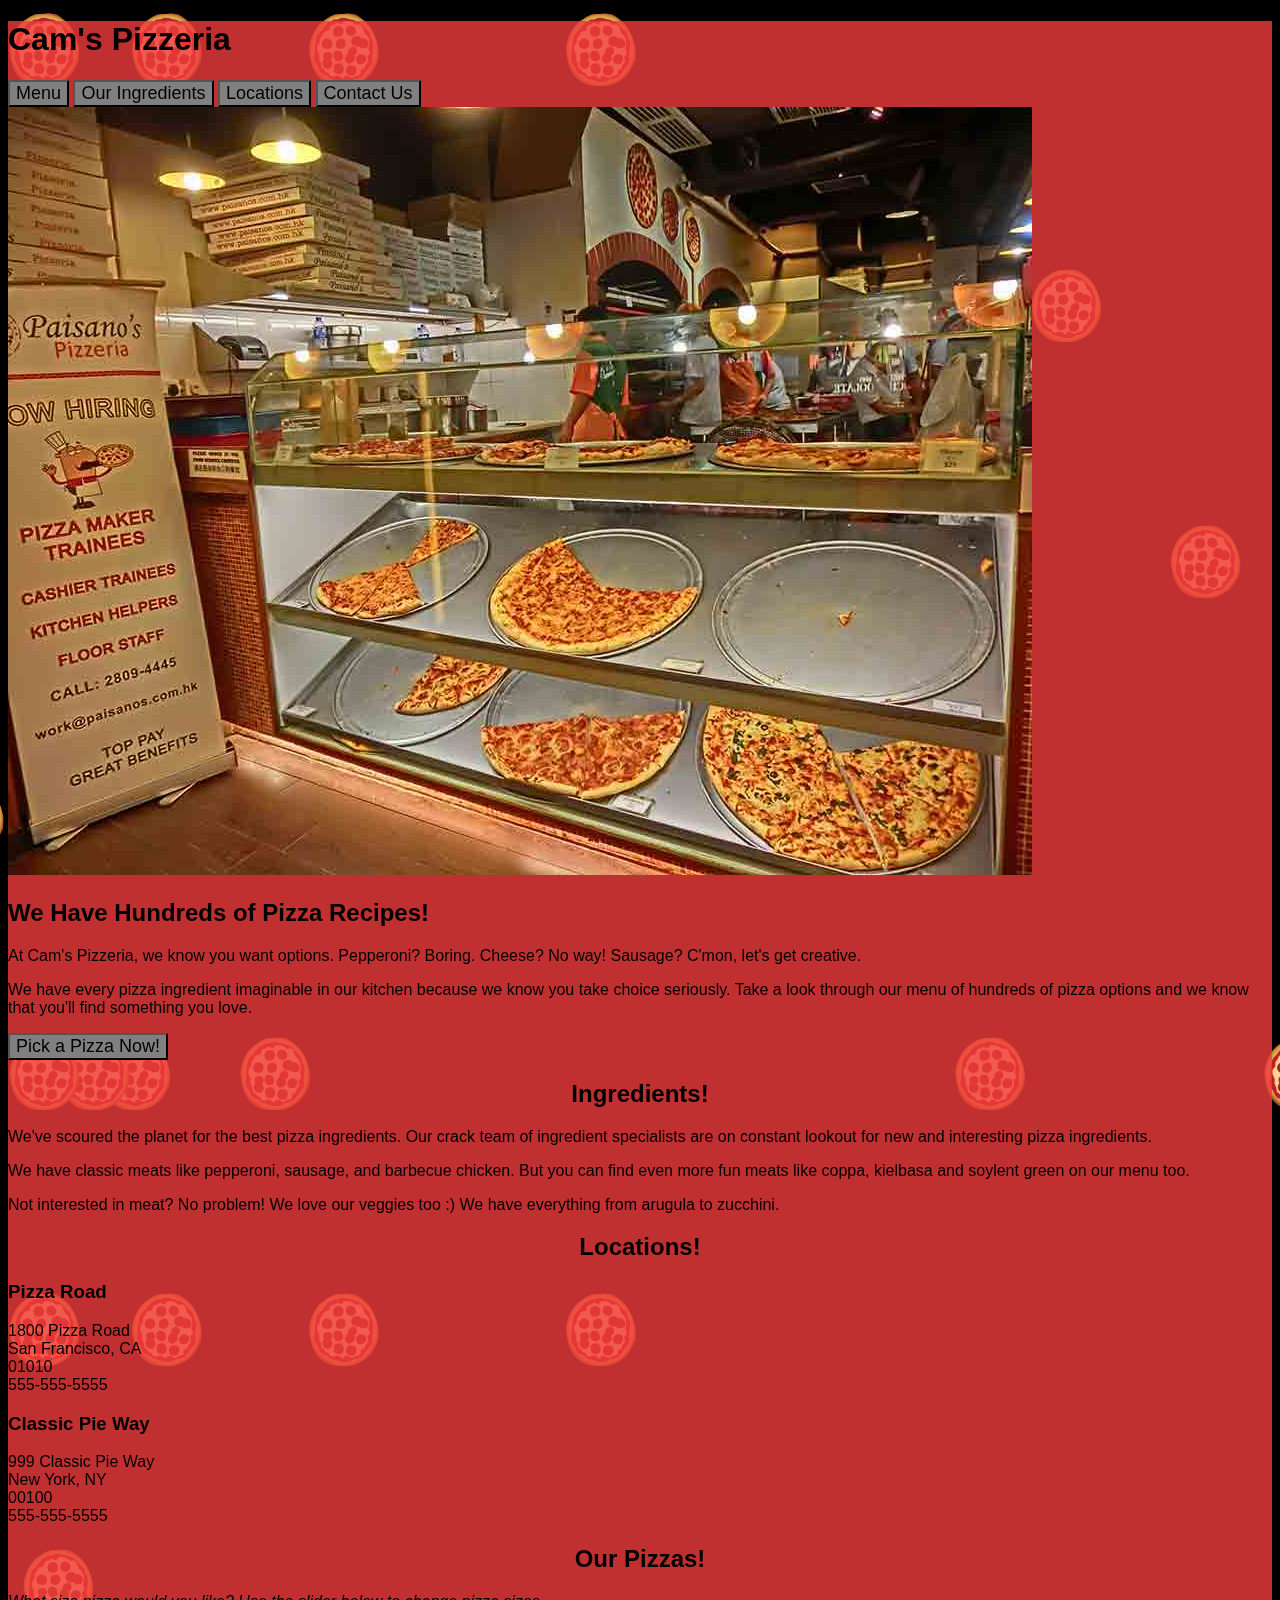
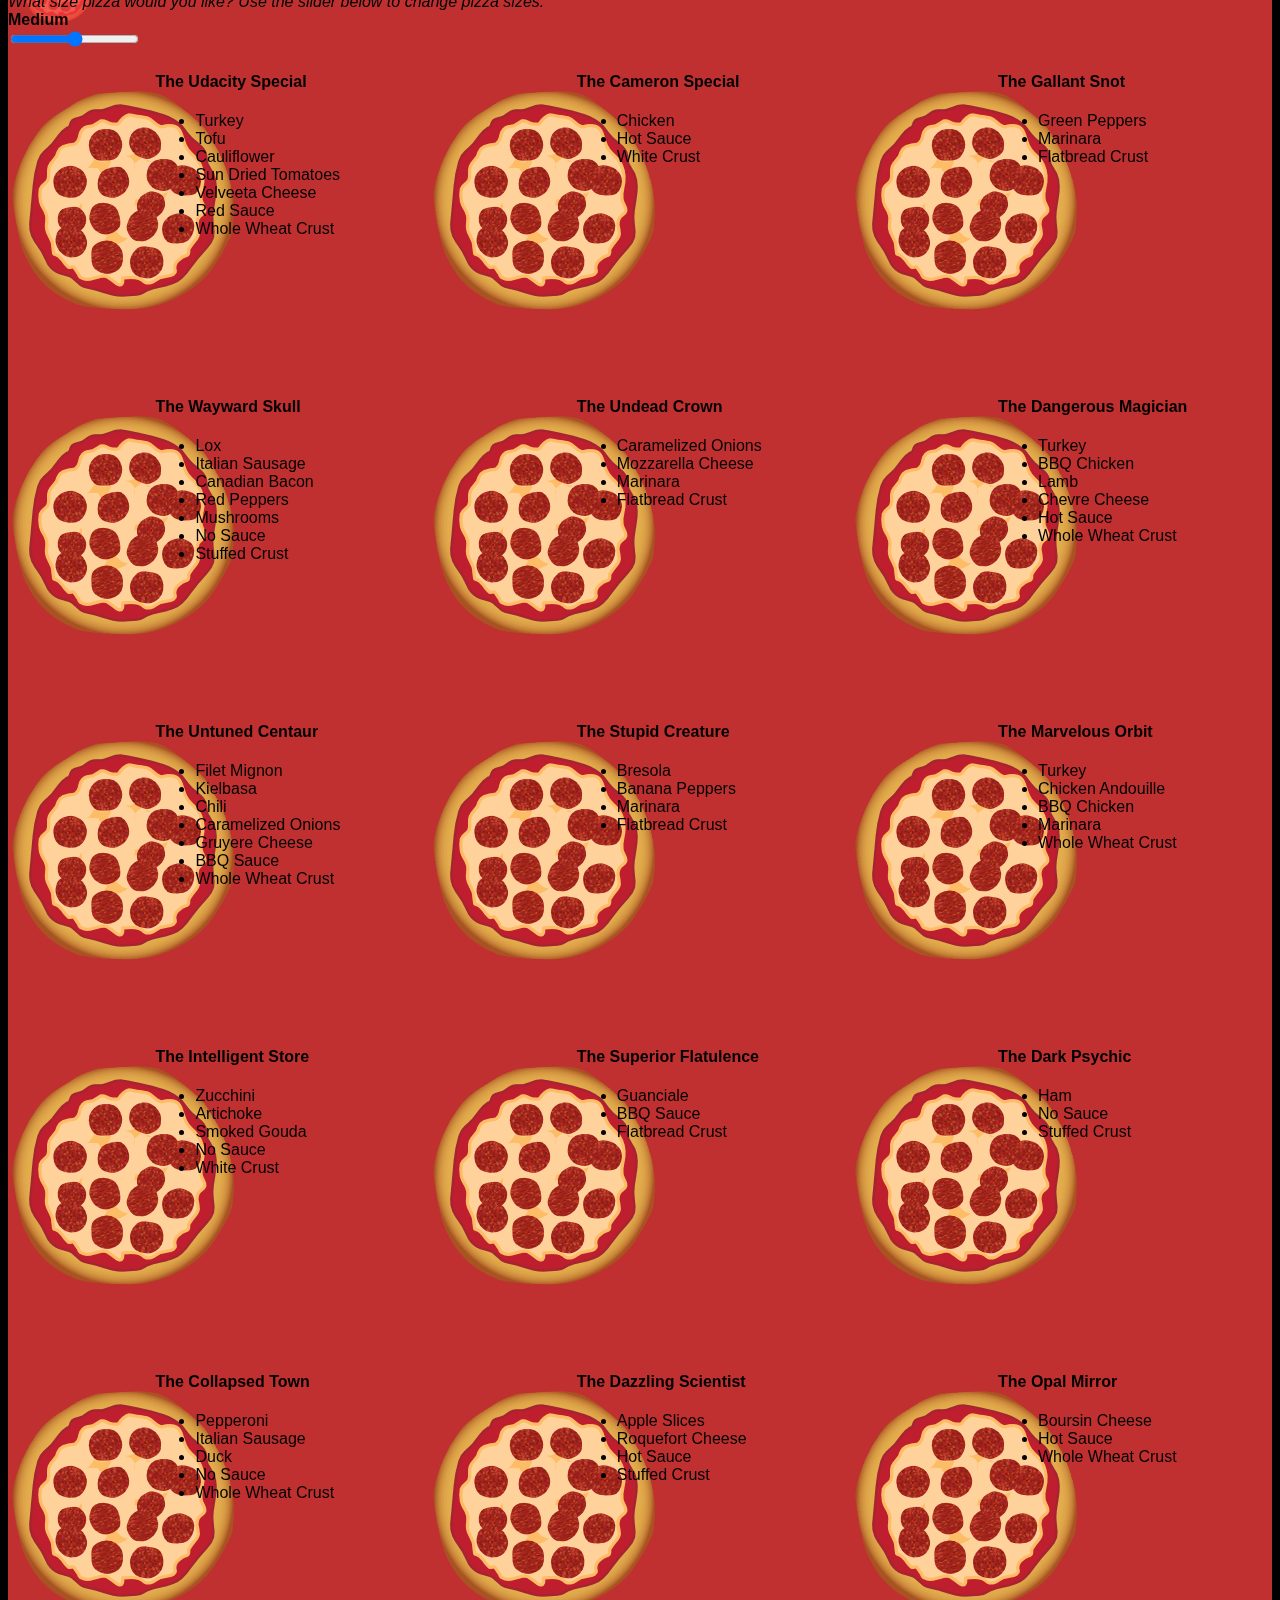
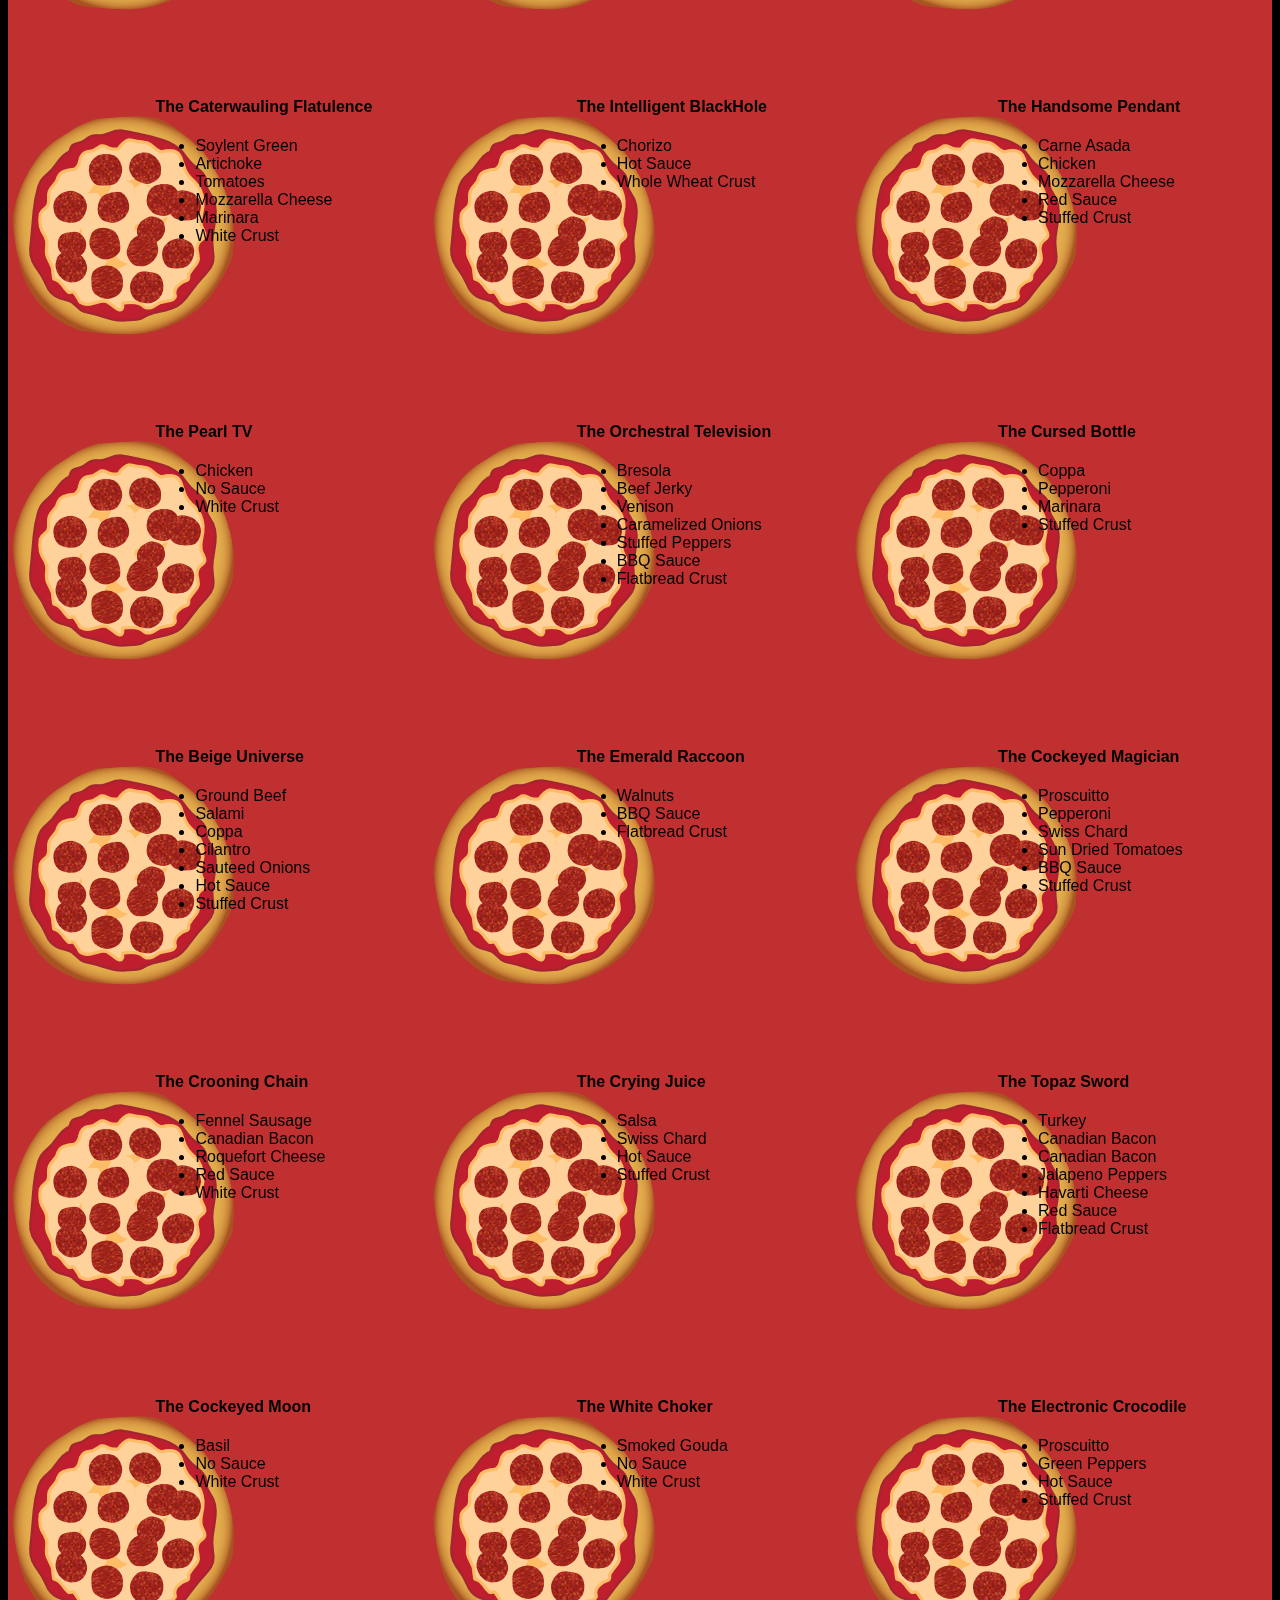
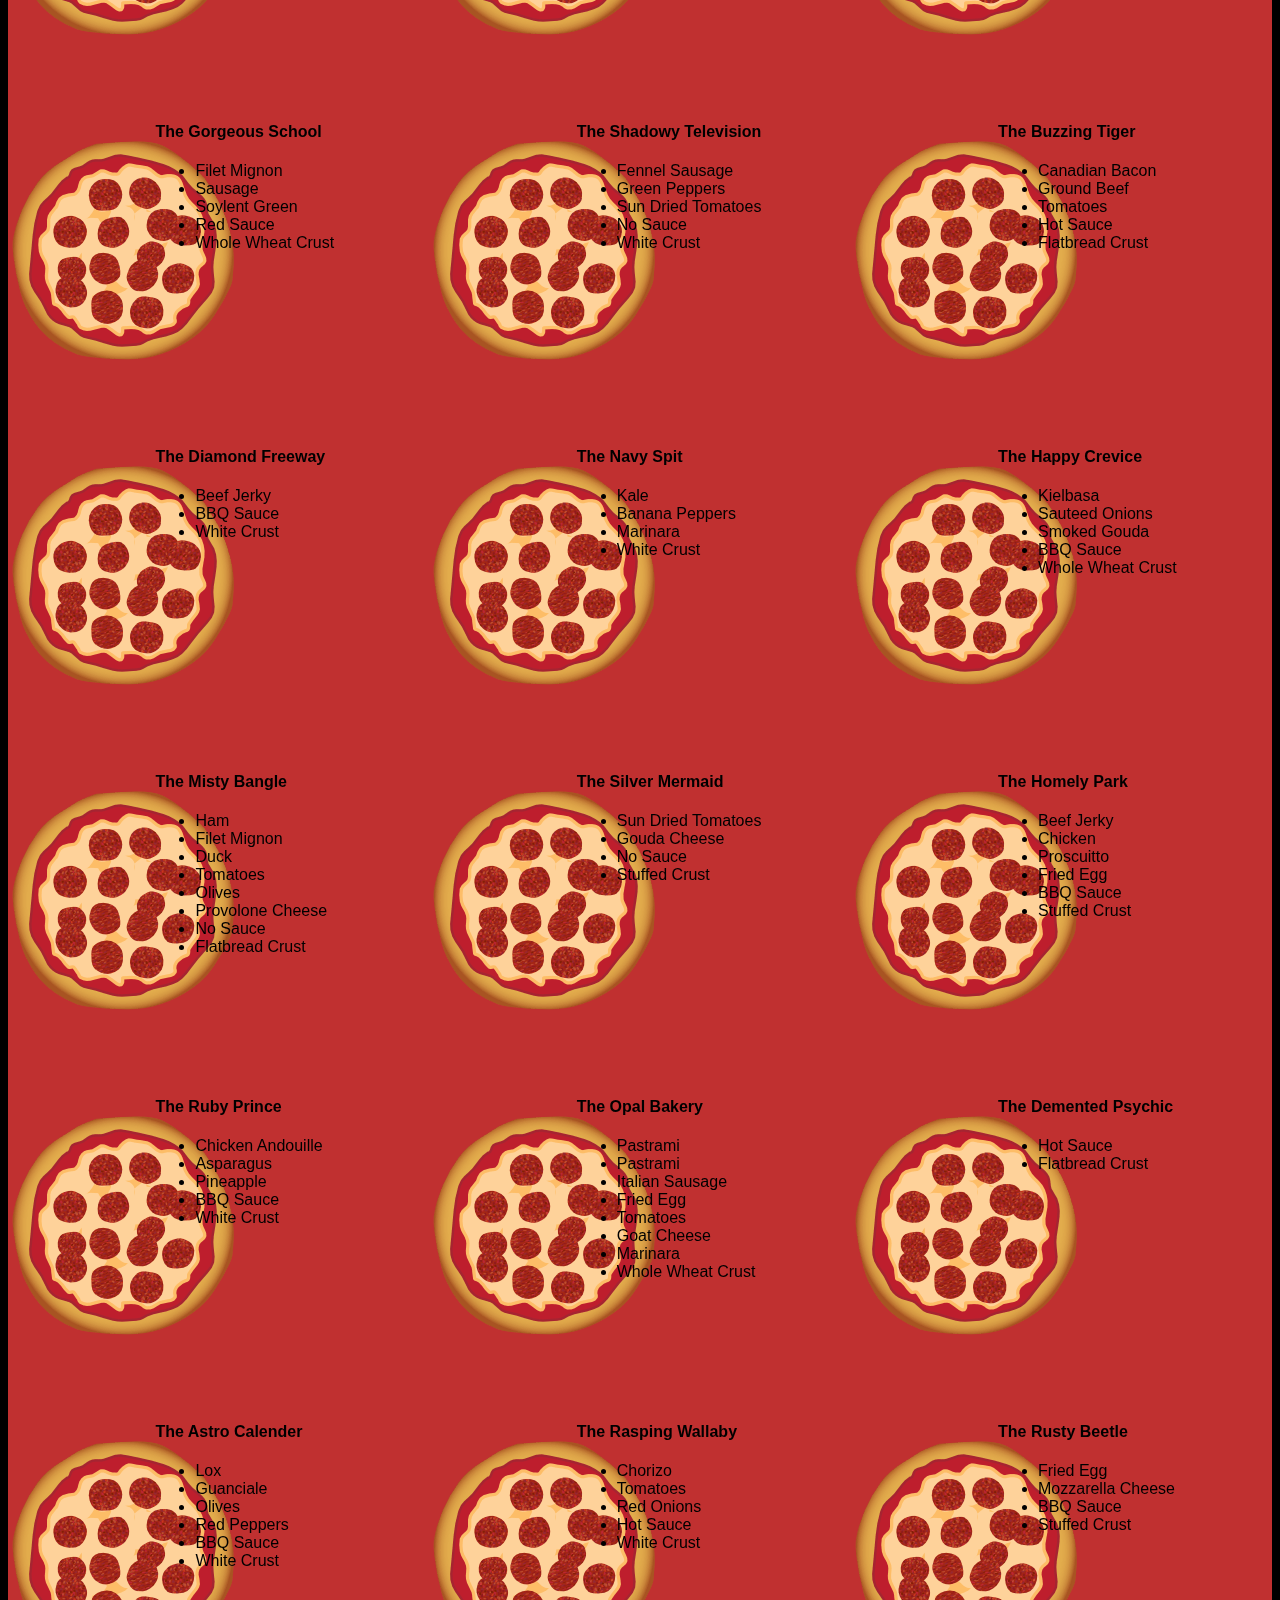
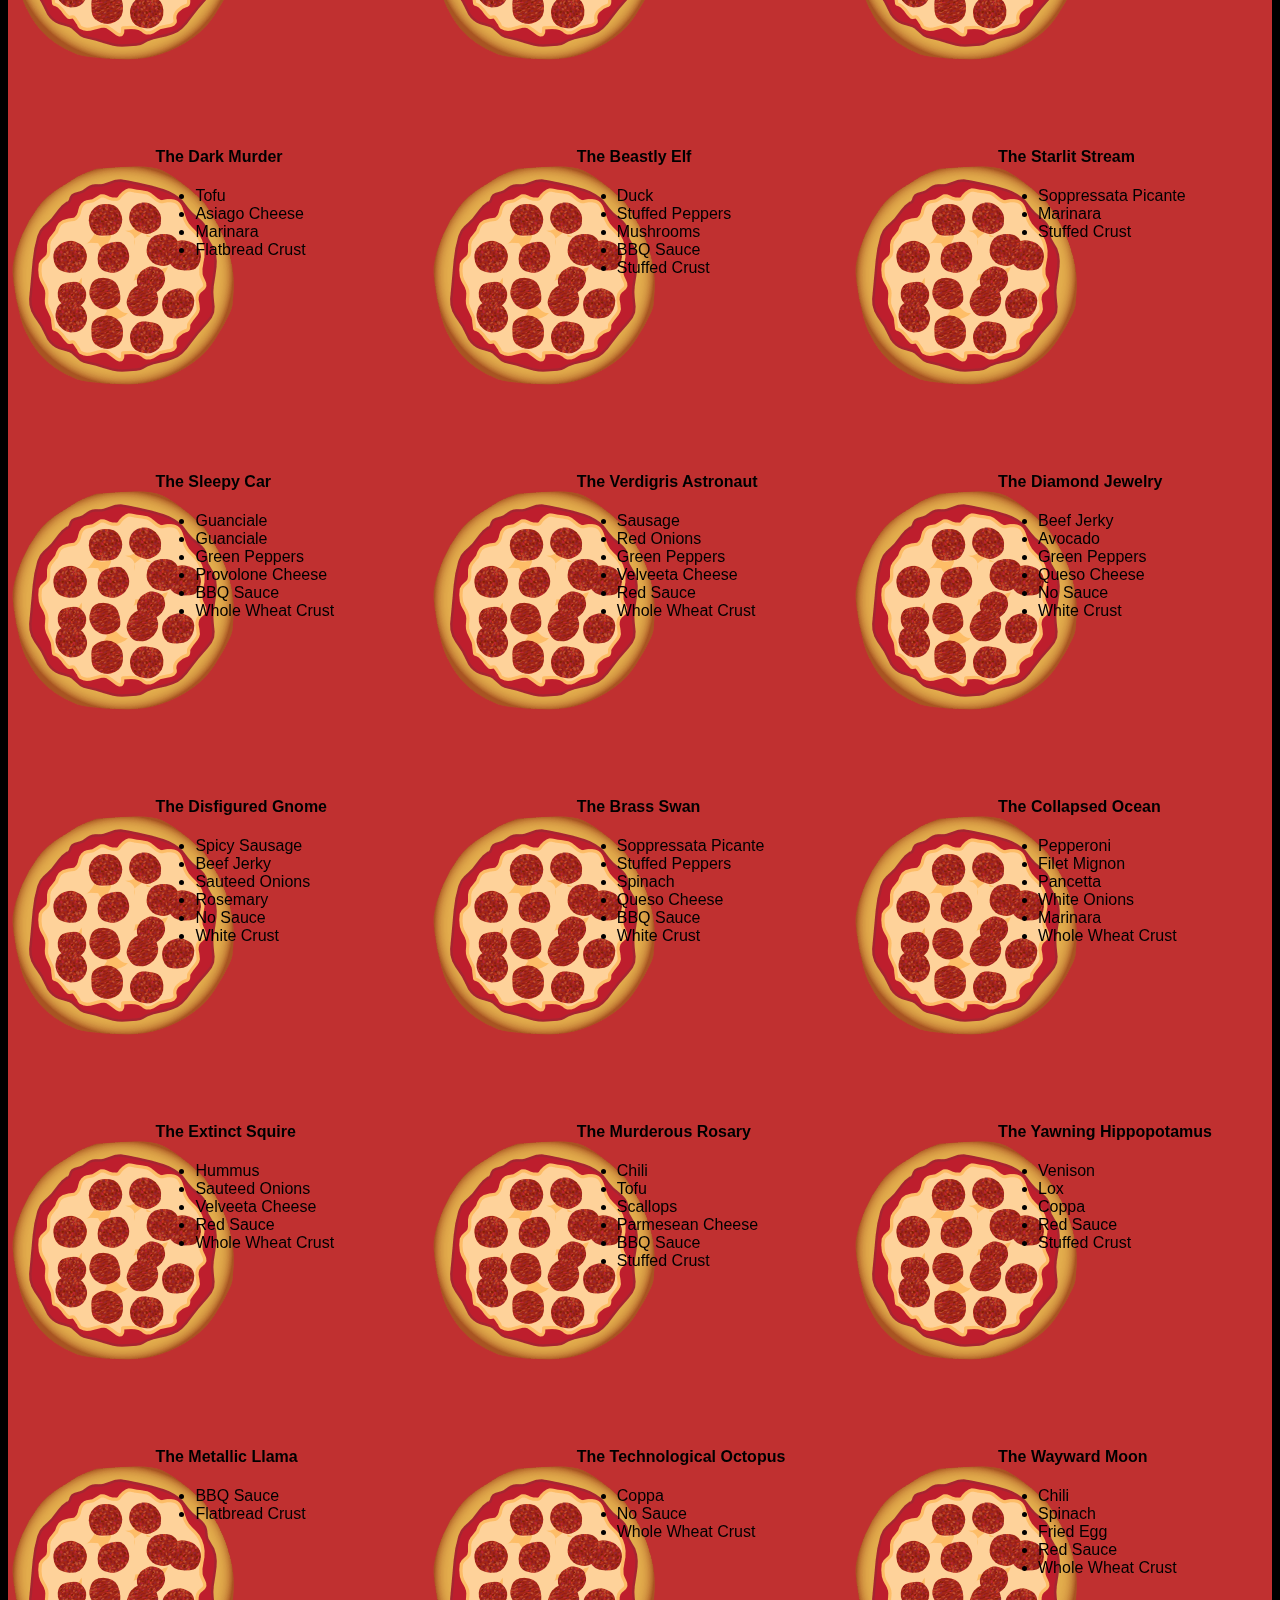
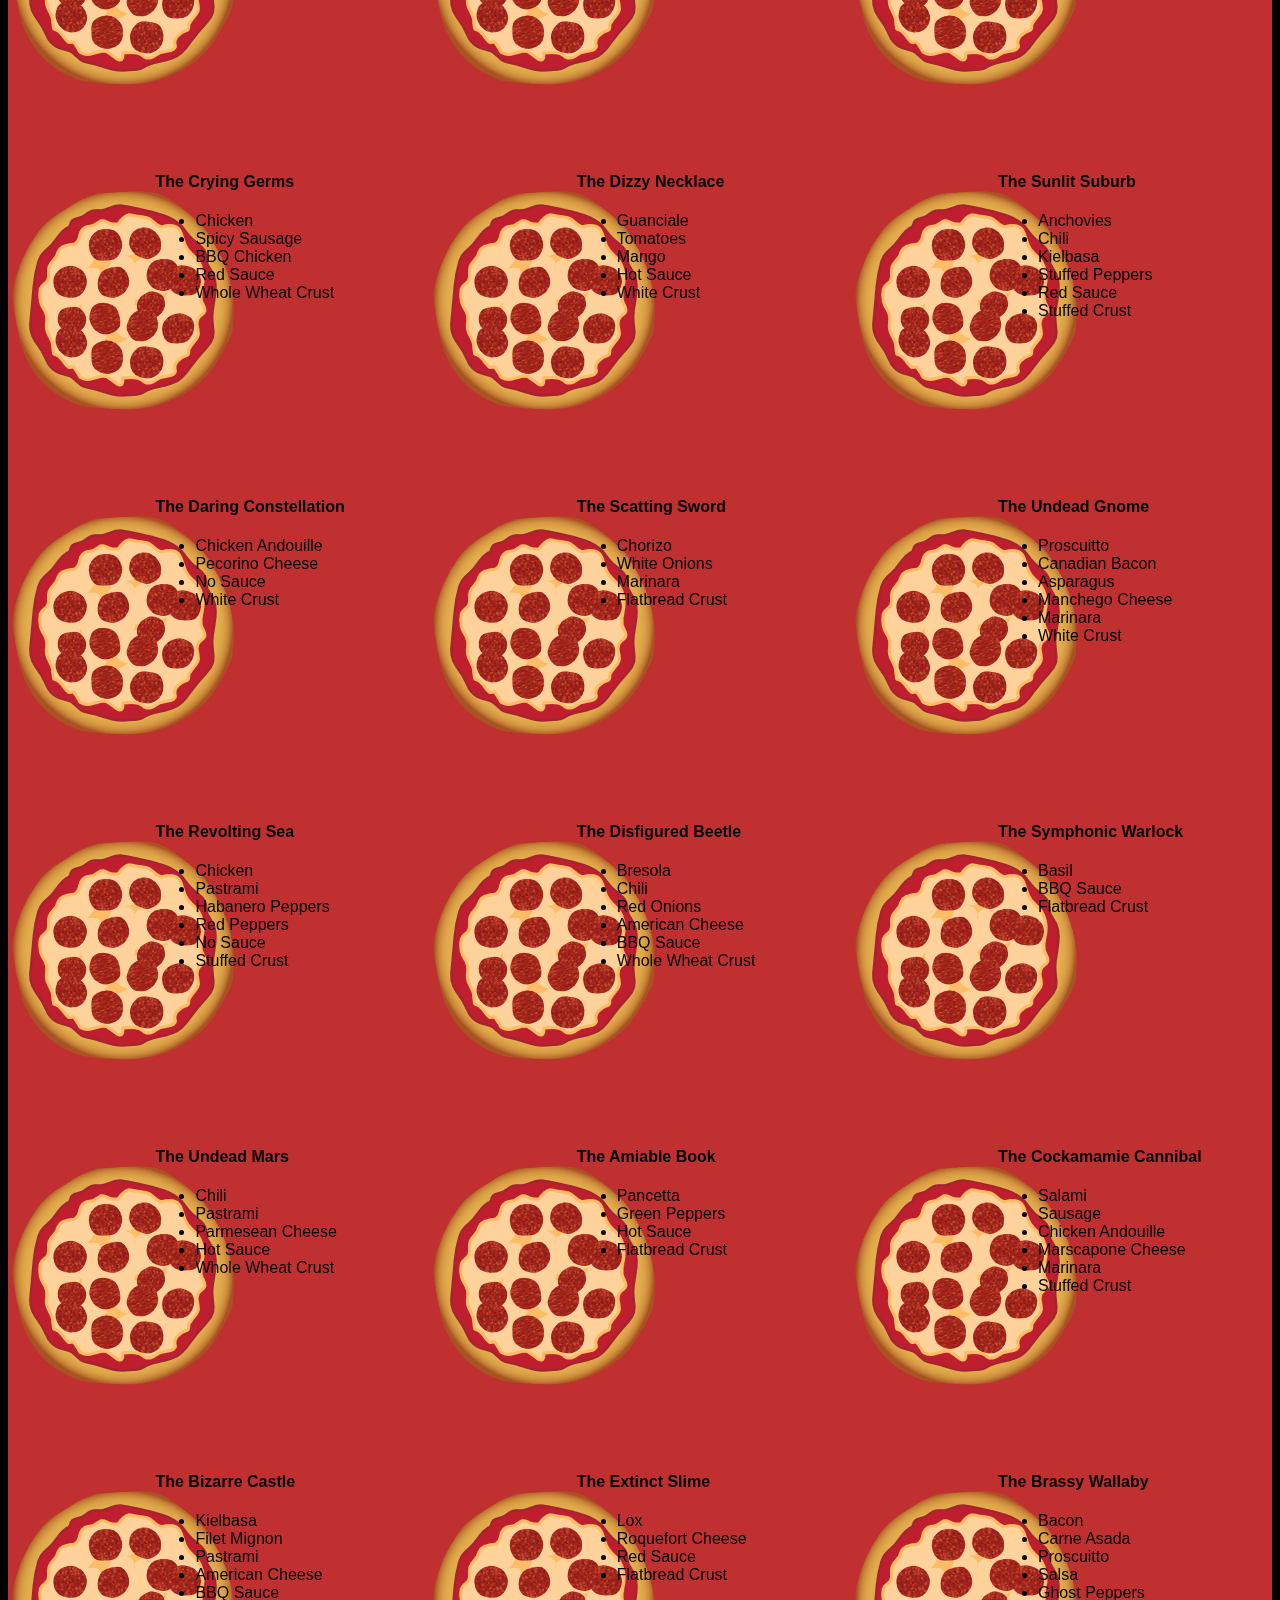
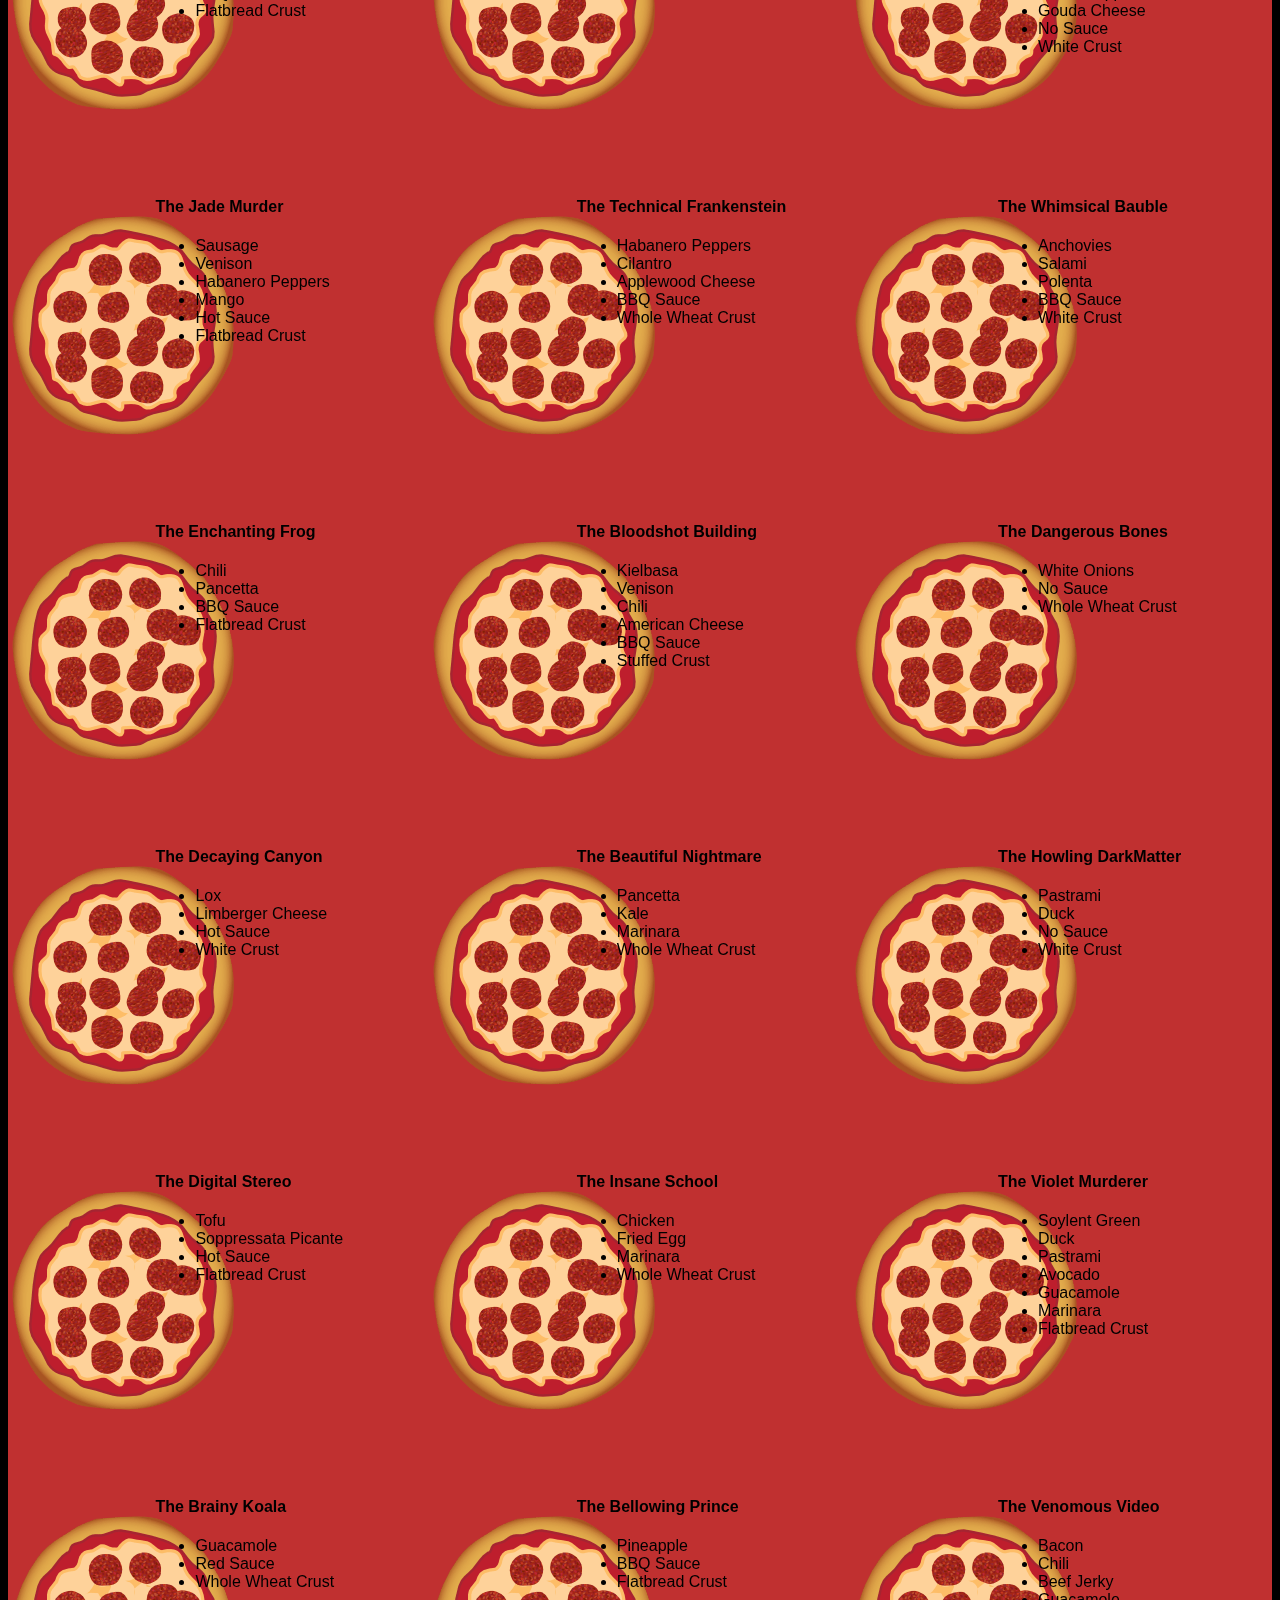
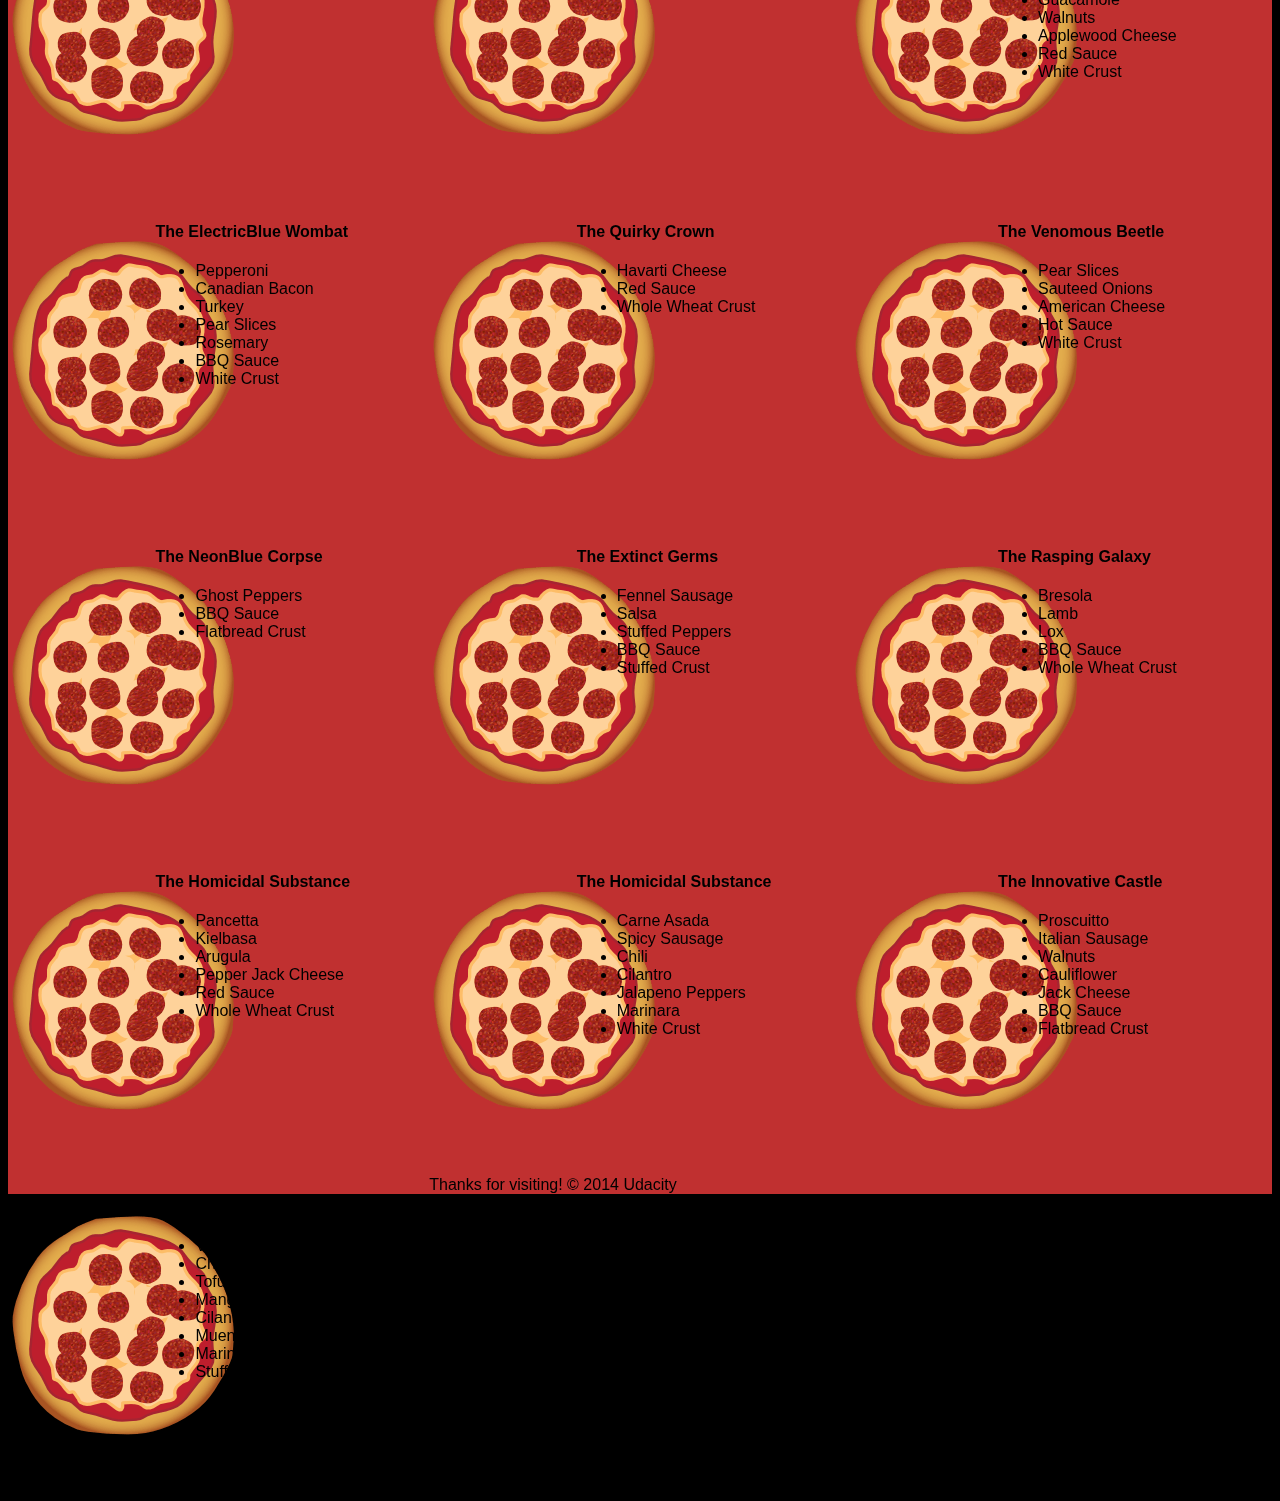
==== views/pizza.html @ 8baa676e "Add requestAnimationFrame and will-change to js and css to optimize site. Now running at 60fps but b" ====
<!DOCTYPE HTML>
<html>
<head>
  <link rel="stylesheet" href="css/style.css">
  <link rel="stylesheet" href="css/bootstrap-grid.css">
</head>

<body>
  <div class="container">
    <div id="header" class="row">
      <div class="col-md-6">
        <div class="row">
          <div class="col-md-12">
            <h1>Cam's Pizzeria</h1>
            <div class="row">
              <div id="menu" class="col-md-12">
                <form action="#randomPizzas">
                  <input type="submit" value="Menu">
                </form>
                <form action="#ingredients">
                  <input type="submit" value="Our Ingredients">
                </form>
                <form action="#locations">
                  <input type="submit" value="Locations">
                </form>
                <form action="#" onsubmit="alert('Thanks for clicking! This button doesn\'t do anything because this is a fake pizzeria :\)')">
                  <input type="submit" value="Contact Us">
                </form>
              </div>
            </div>
          </div>
        </div>
      </div>
      <div class=row>
        <div id="movingPizzas1" class="col-md-12">
        </div>
      </div>
    </div>
    <div id="callToAction" class="row">
      <div class="col-md-4">
        <img src="images/pizzeria.jpg" class="img-responsive"> <!-- Image credit to: http://commons.wikimedia.org/wiki/File:HK_TST_night_%E5%98%89%E8%98%AD%E9%81%93_Granville_Road_restaurant_Paisano's_Pizzeria_pizza_Dec-2013.JPG -->
      </div>
      <div class="col-md-8">
        <div class="row">
          <div class="col-md-12">
            <h2>We Have Hundreds of Pizza Recipes!</h2>
            <p>At Cam's Pizzeria, we know you want options. Pepperoni? Boring. Cheese? No way! Sausage? C'mon, let's get creative.</p>

            <p>We have every pizza ingredient imaginable in our kitchen because we know you take choice seriously. Take a look through our menu of hundreds of pizza options and we know that you'll find something you love.</p>
          </div>
        </div>
        <div class="row">
          <div class="col-md-6 col-md-push-3">
            <form action="#randomPizzas">
              <input type="submit" value="Pick a Pizza Now!">
            </form>
          </div>
        </div>
      </div>
    </div>
    <div id="ingredients" class="row">
      <div class="col-md-8 col-md-push-2">
        <div class="row">
          <div class="col-md-12 centered">
            <h2>Ingredients!</h2>
          </div>
        </div>
        <div class="row">
          <div class="col-md-12">
            <p>We've scoured the planet for the best pizza ingredients. Our crack team of ingredient specialists are on constant lookout for new and interesting pizza ingredients.</p>

            <p>We have classic meats like pepperoni, sausage, and barbecue chicken. But you can find even more fun meats like coppa, kielbasa and soylent green on our menu too.</p>

            <p>Not interested in meat? No problem! We love our veggies too :) We have everything from arugula to zucchini.</p>
          </div>
        </div>
      </div>
    </div>
    <div id="locations" class="row">
      <div class="col-md-12">
        <h2 style="text-align: center">Locations!</h2>
        <div class="row">
          <div class="col-md-6">
            <h3>Pizza Road</h3>
            <p>1800 Pizza Road<br>San Francisco, CA<br>01010<br>555-555-5555</p>
          </div>
          <div class="col-md-6">
            <h3>Classic Pie Way</h3>
            <p>999 Classic Pie Way<br>New York, NY<br>00100<br>555-555-5555</p>
          </div>
        </div>
      </div>
    </div>
    <div id="pizzaGenerator" class="row">
      <div class="col-md-12">
        <h2 style="text-align: center">Our Pizzas!</h2>
        <div class="row">
          <div class="col-md-12">
            <em>What size pizza would you like? Use the slider below to change pizza sizes.</em>
          </div>
          <div id="pizzaSize" class="col-md-6">Medium</div>
          <div class="col-md-12">
            <input id="sizeSlider" type="range" min="1" max="3" value="2" step="1" onchange="resizePizzas(this.value)"></input>
          </div>
        </div>
        <div id="randomPizzas" class="row">
          <div id="pizza0" class="randomPizzaContainer" style="width:33.33%; height: 325px;">
            <div style="width:35%">
              <img src="images/pizza.png" class="img-responsive">
            </div>
            <div style="width:65%">
              <h4>The Udacity Special</h4>
              <ul>
                <li>Turkey</li>
                <li>Tofu</li>
                <li>Cauliflower</li>
                <li>Sun Dried Tomatoes</li>
                <li>Velveeta Cheese</li>
                <li>Red Sauce</li>
                <li>Whole Wheat Crust</li>
              </ul>
            </div>
          </div>
          <div id="pizza1" class="randomPizzaContainer" style="width:33.33%; height: 325px;">
            <div style="width:35%">
              <img src="images/pizza.png" class="img-responsive">
            </div>
            <div style="width:65%">
              <h4>The Cameron Special</h4>
              <ul>
                <li>Chicken</li>
                <li>Hot Sauce</li>
                <li>White Crust</li>
              </ul>
            </div>
          </div>
        </div>
      </div>
    </div>
    <div id="footer" class="col-md-12">Thanks for visiting! &copy; 2014 Udacity</div>
  </div>
  <script type="text/javascript" src="js/main.js"></script>
</body>

</html>
</html>
---- views/css/style.css ----
/** {
  outline: 1px solid red !important;
}*/
* {
  -webkit-box-sizing: border-box;
  -moz-box-sizing: border-box;
  -box-sizing: border-box;
}

body {
  font-family: "Trebuchet MS", Helvetica, sans-serif;
  background: black;
}

input {
  background: grey;
  font-size: 18px;
}

form {
  display: inline-block;
}

.centered {
  text-align: center;
}

#pizzaSize {
  font-weight: 800;
}

.mover {
  position: fixed;
  width: 256px;
  z-index: -1;
/*  added will-change to place background pizzas on own layer*/
  will-change: transform;
}

.randomPizzaContainer {
  float: left;
  display: flex;
}

.randomPizzaContainer:after {
  content: "";
  display: table;
  clear:both;
}

 .container {
  background-color: rgba(240, 60, 60, 0.8);
}
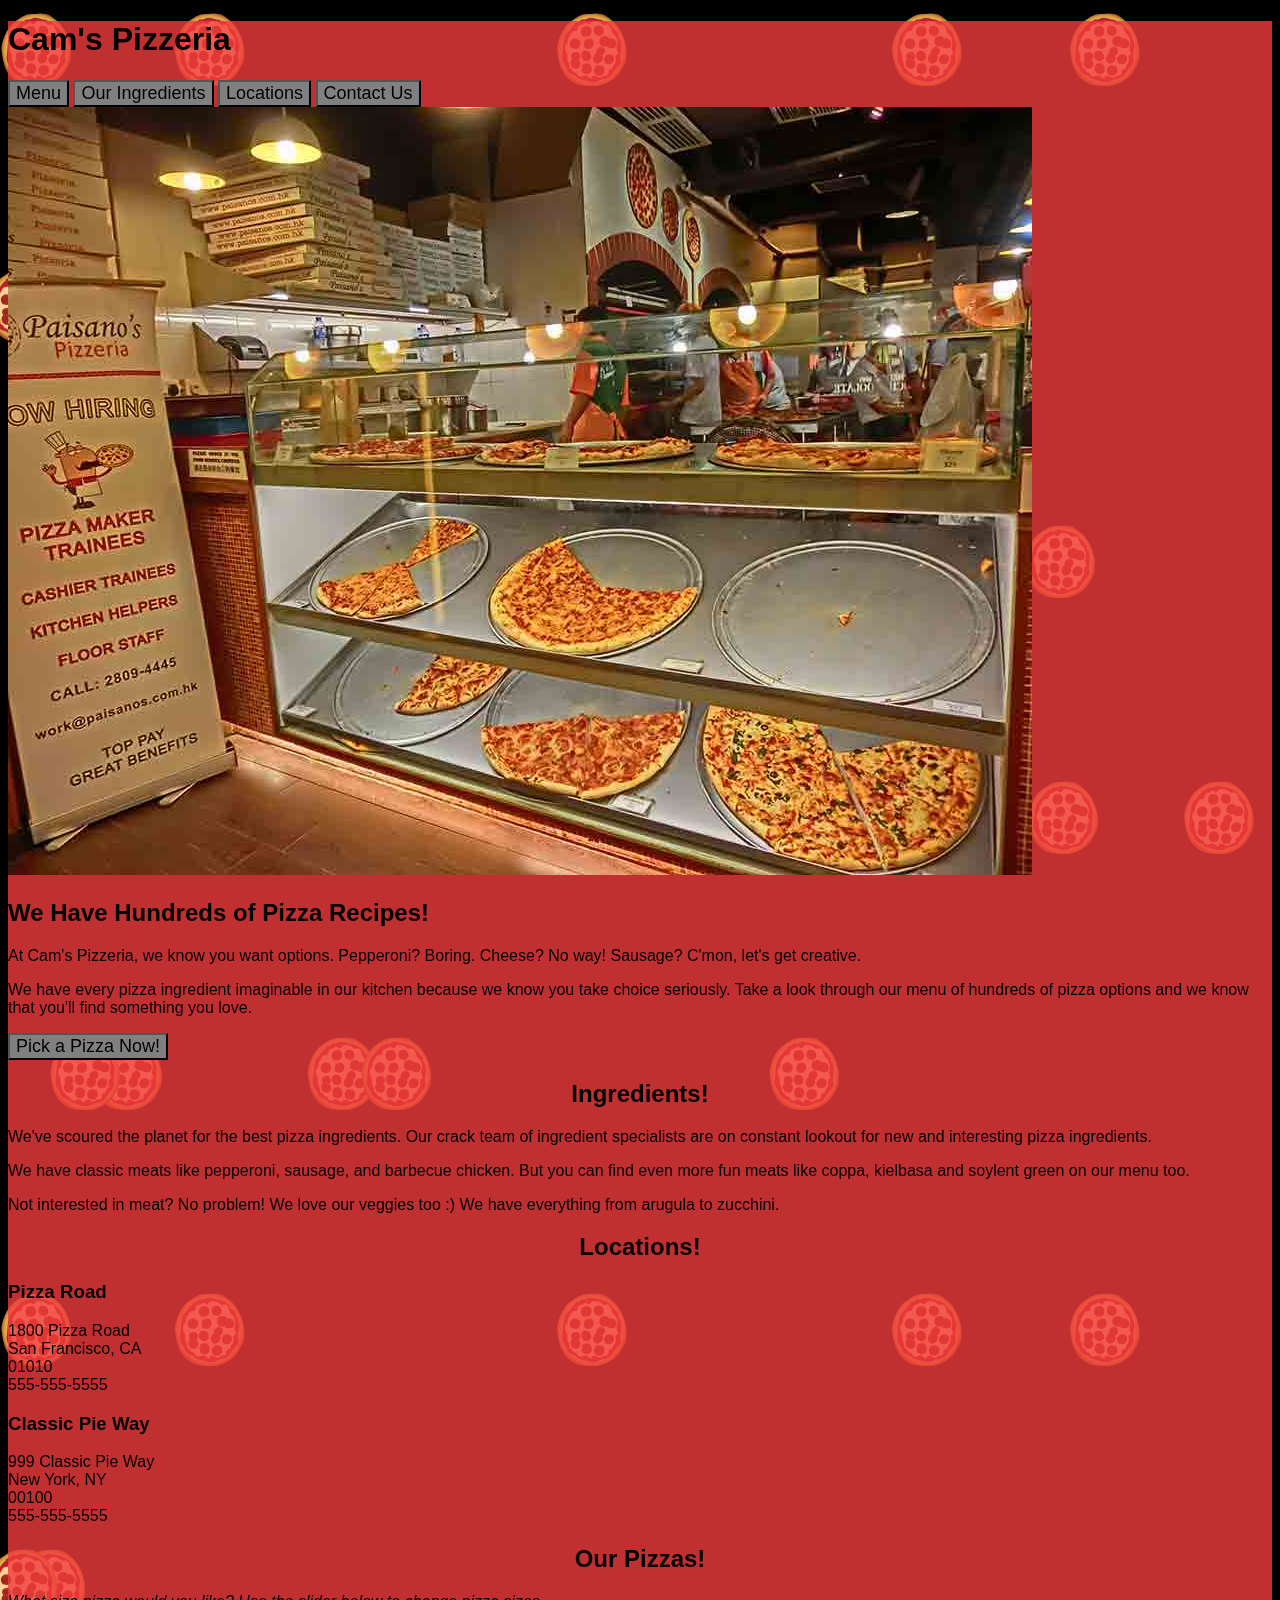
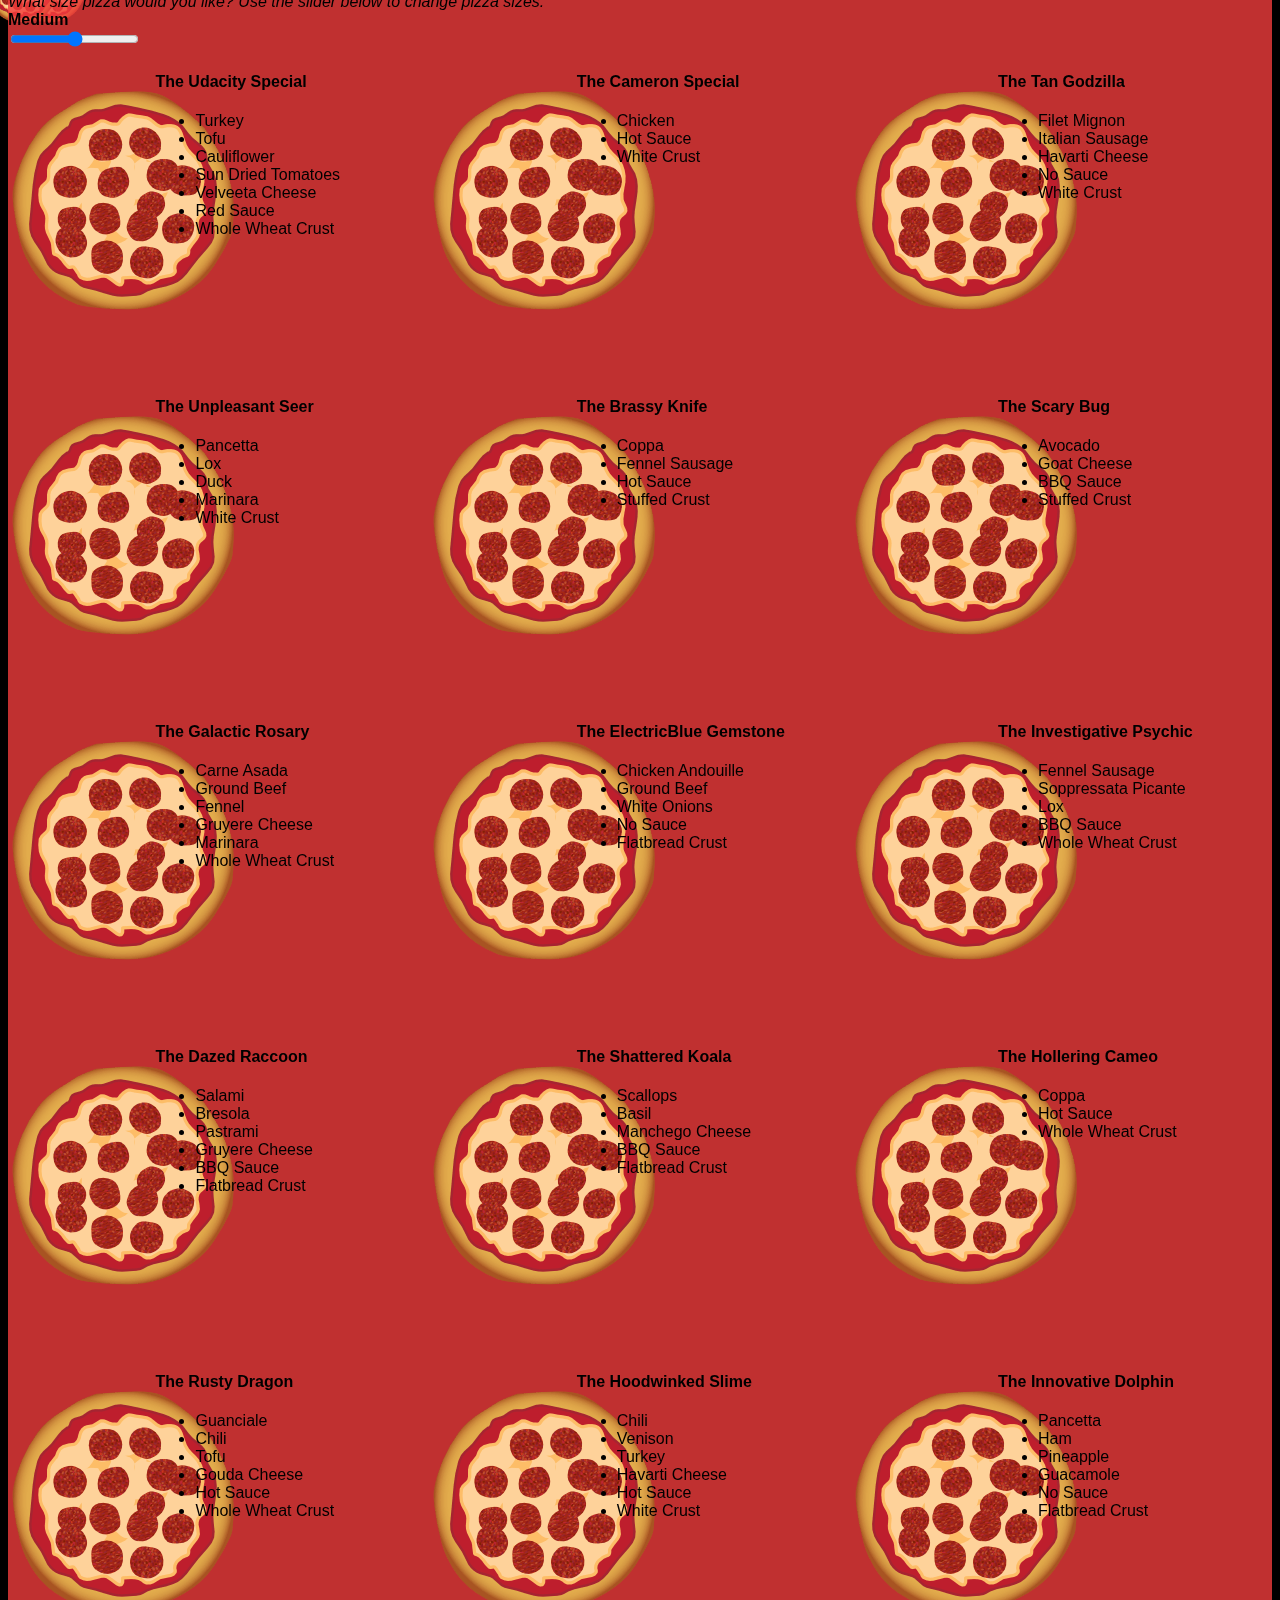
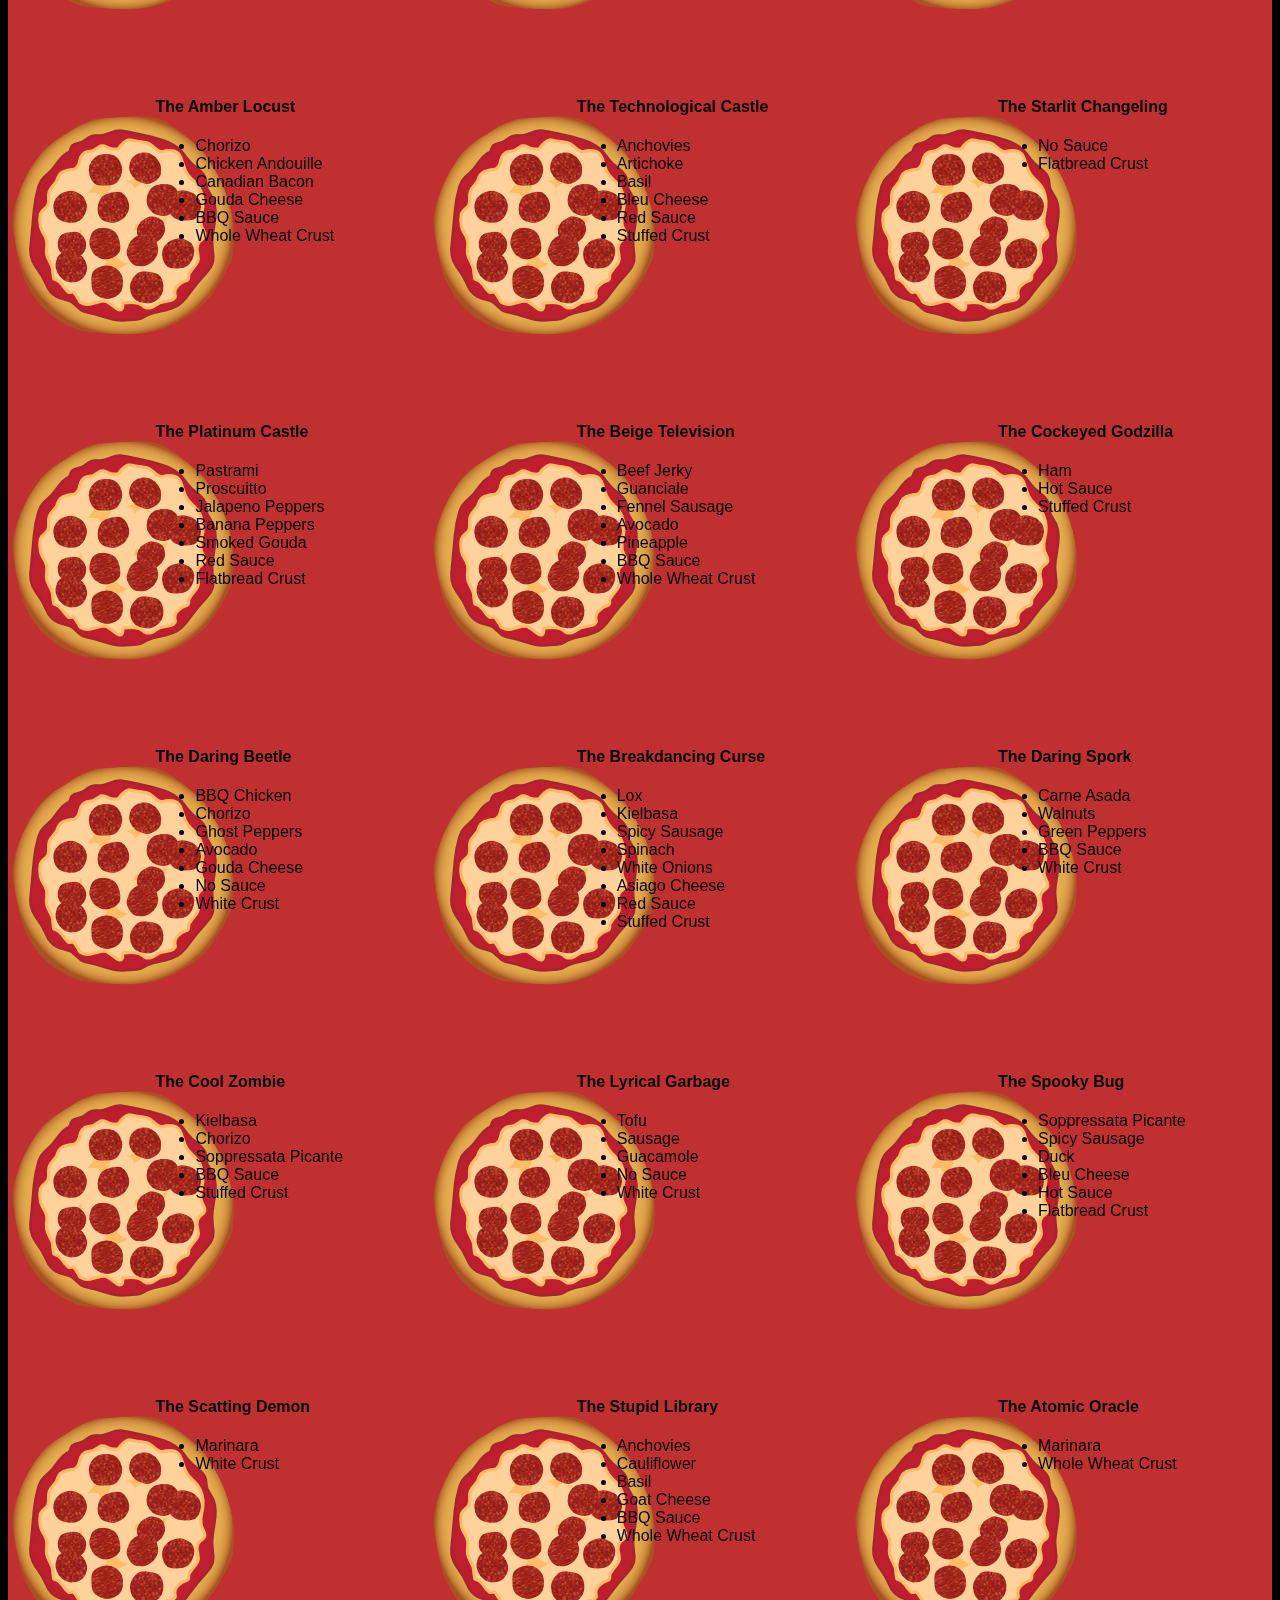
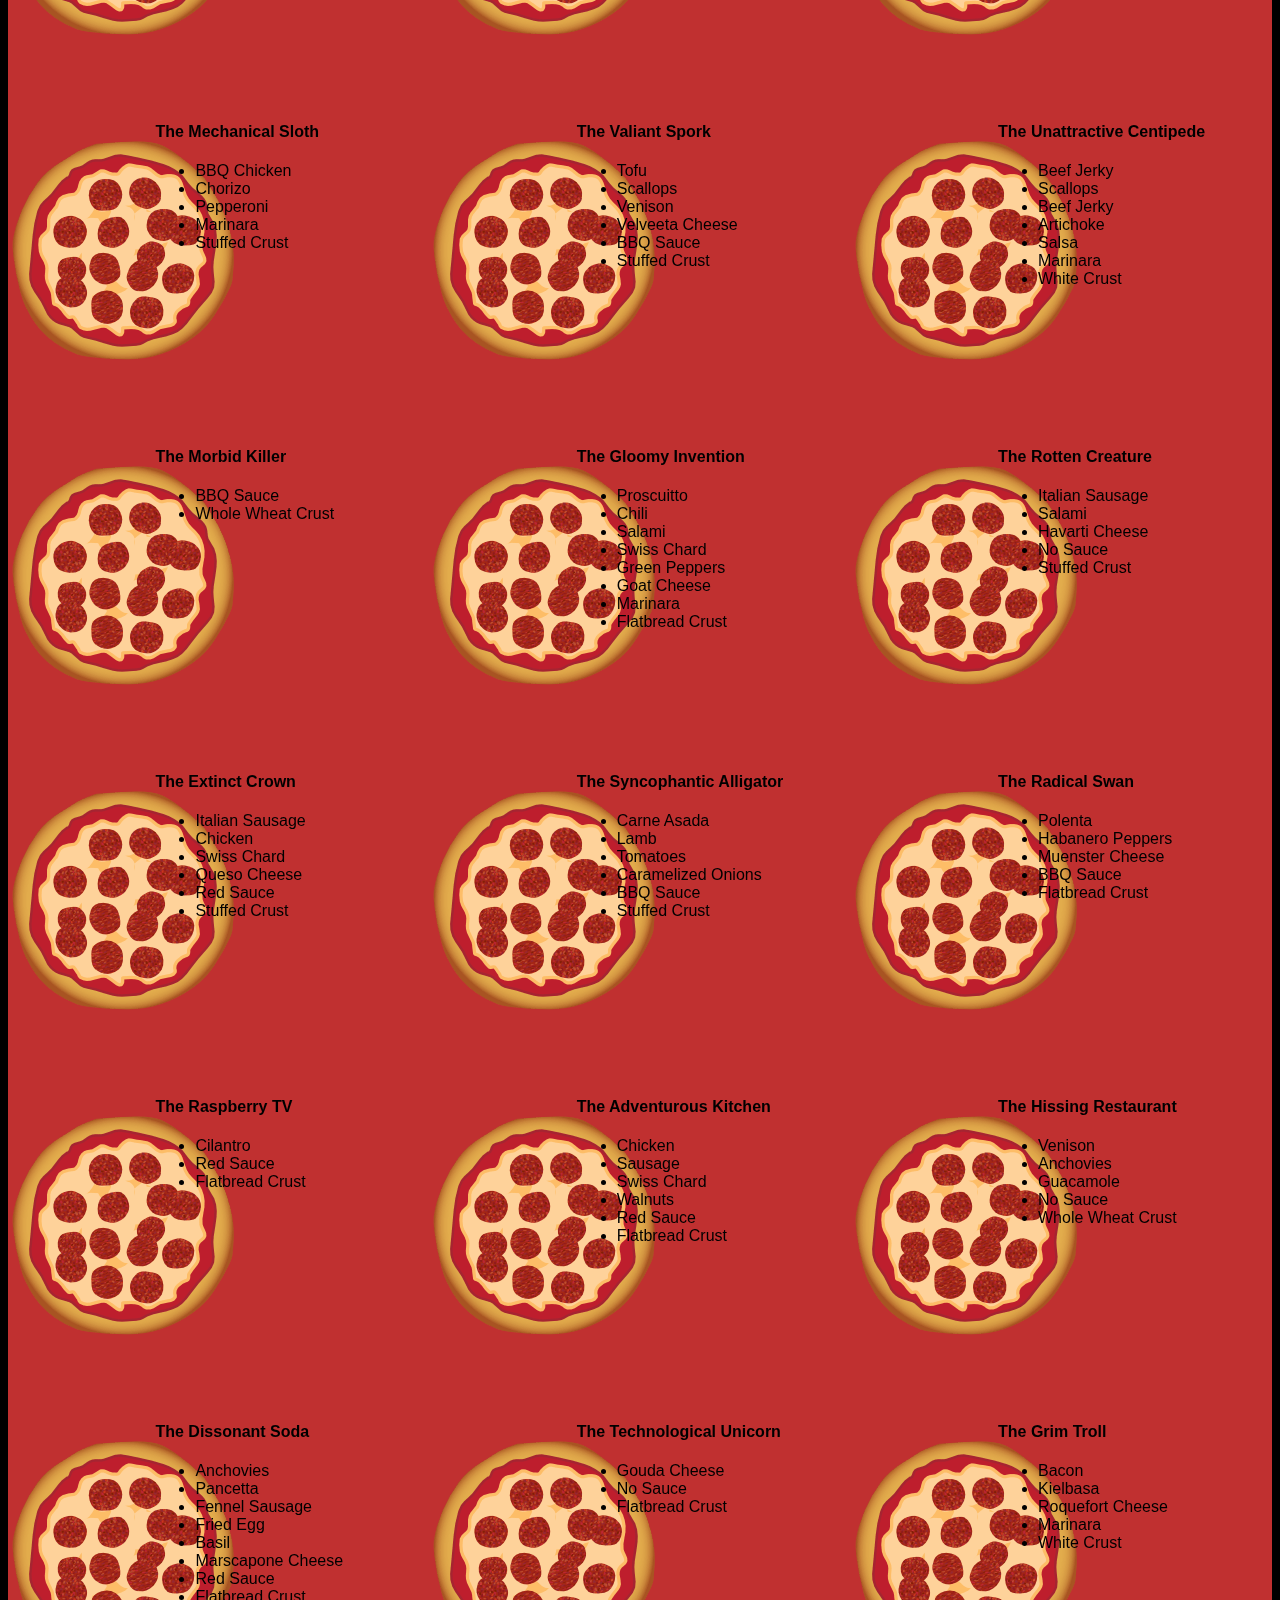
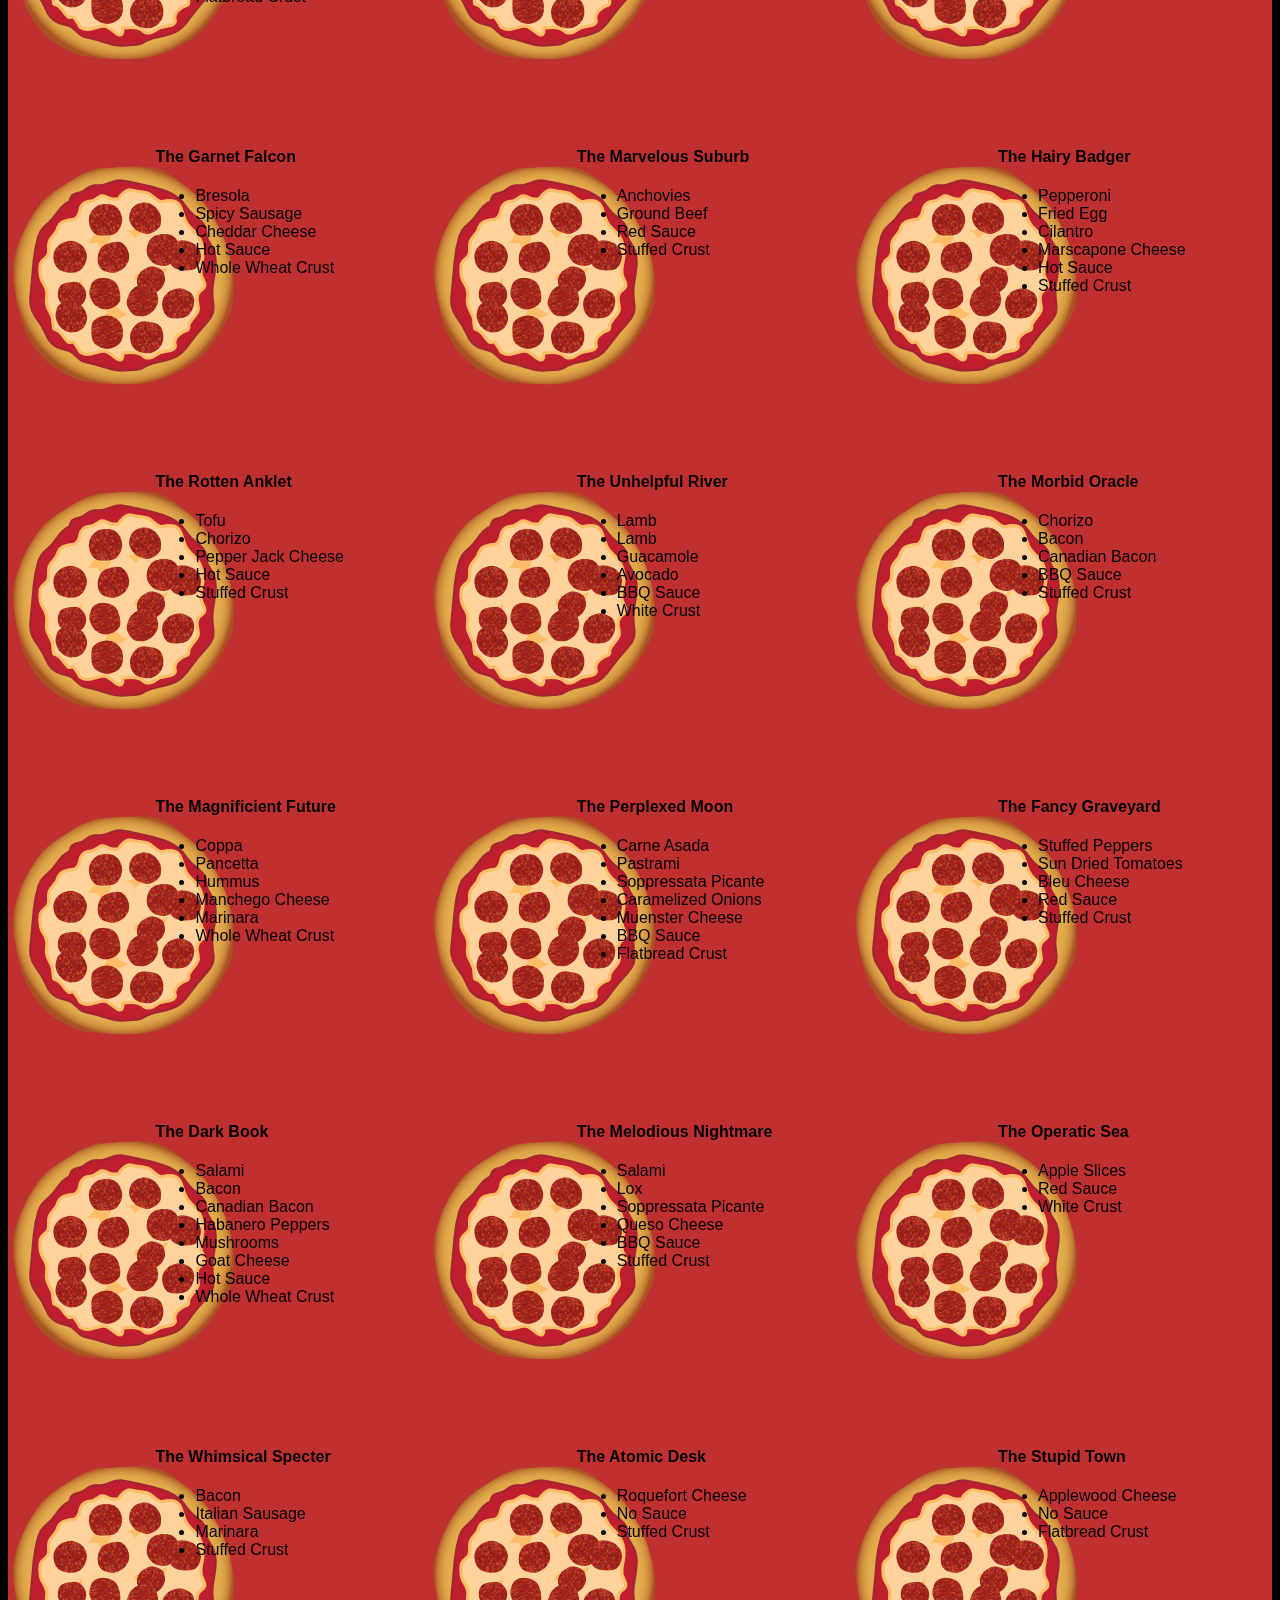
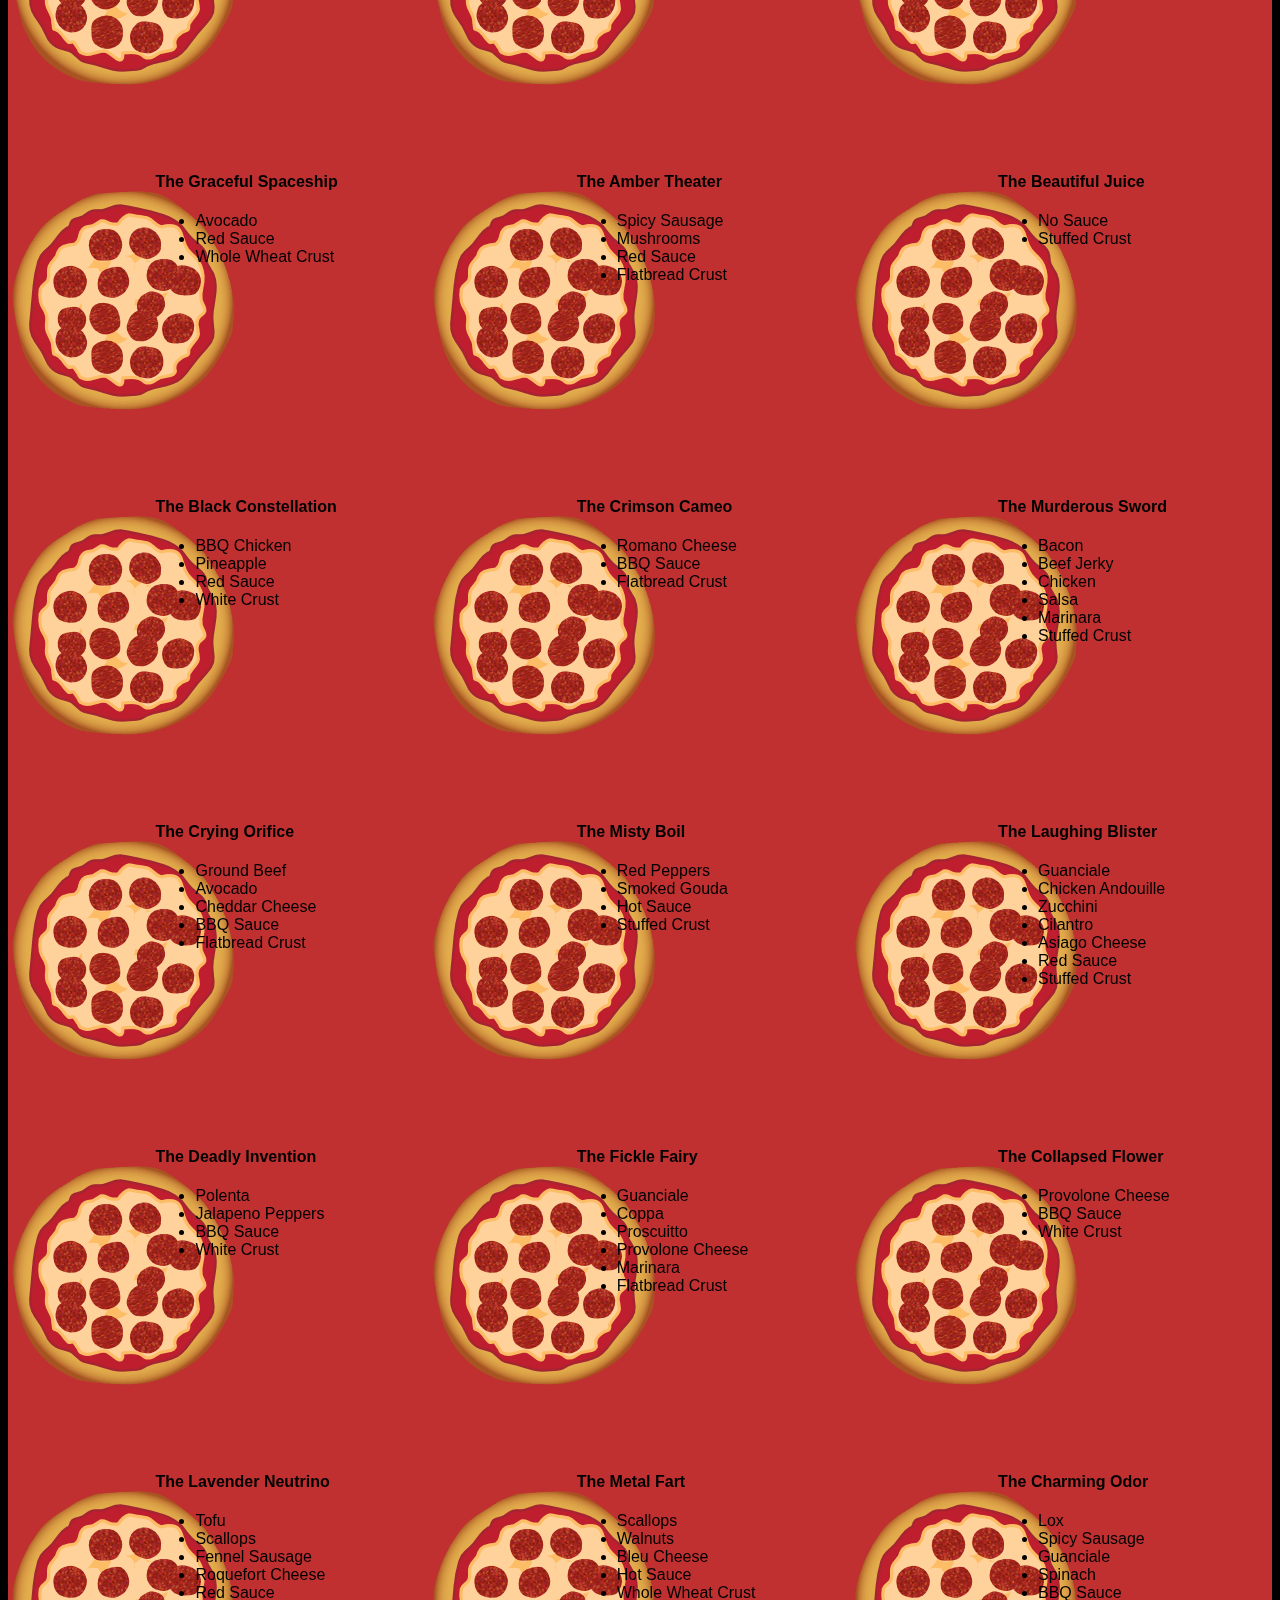
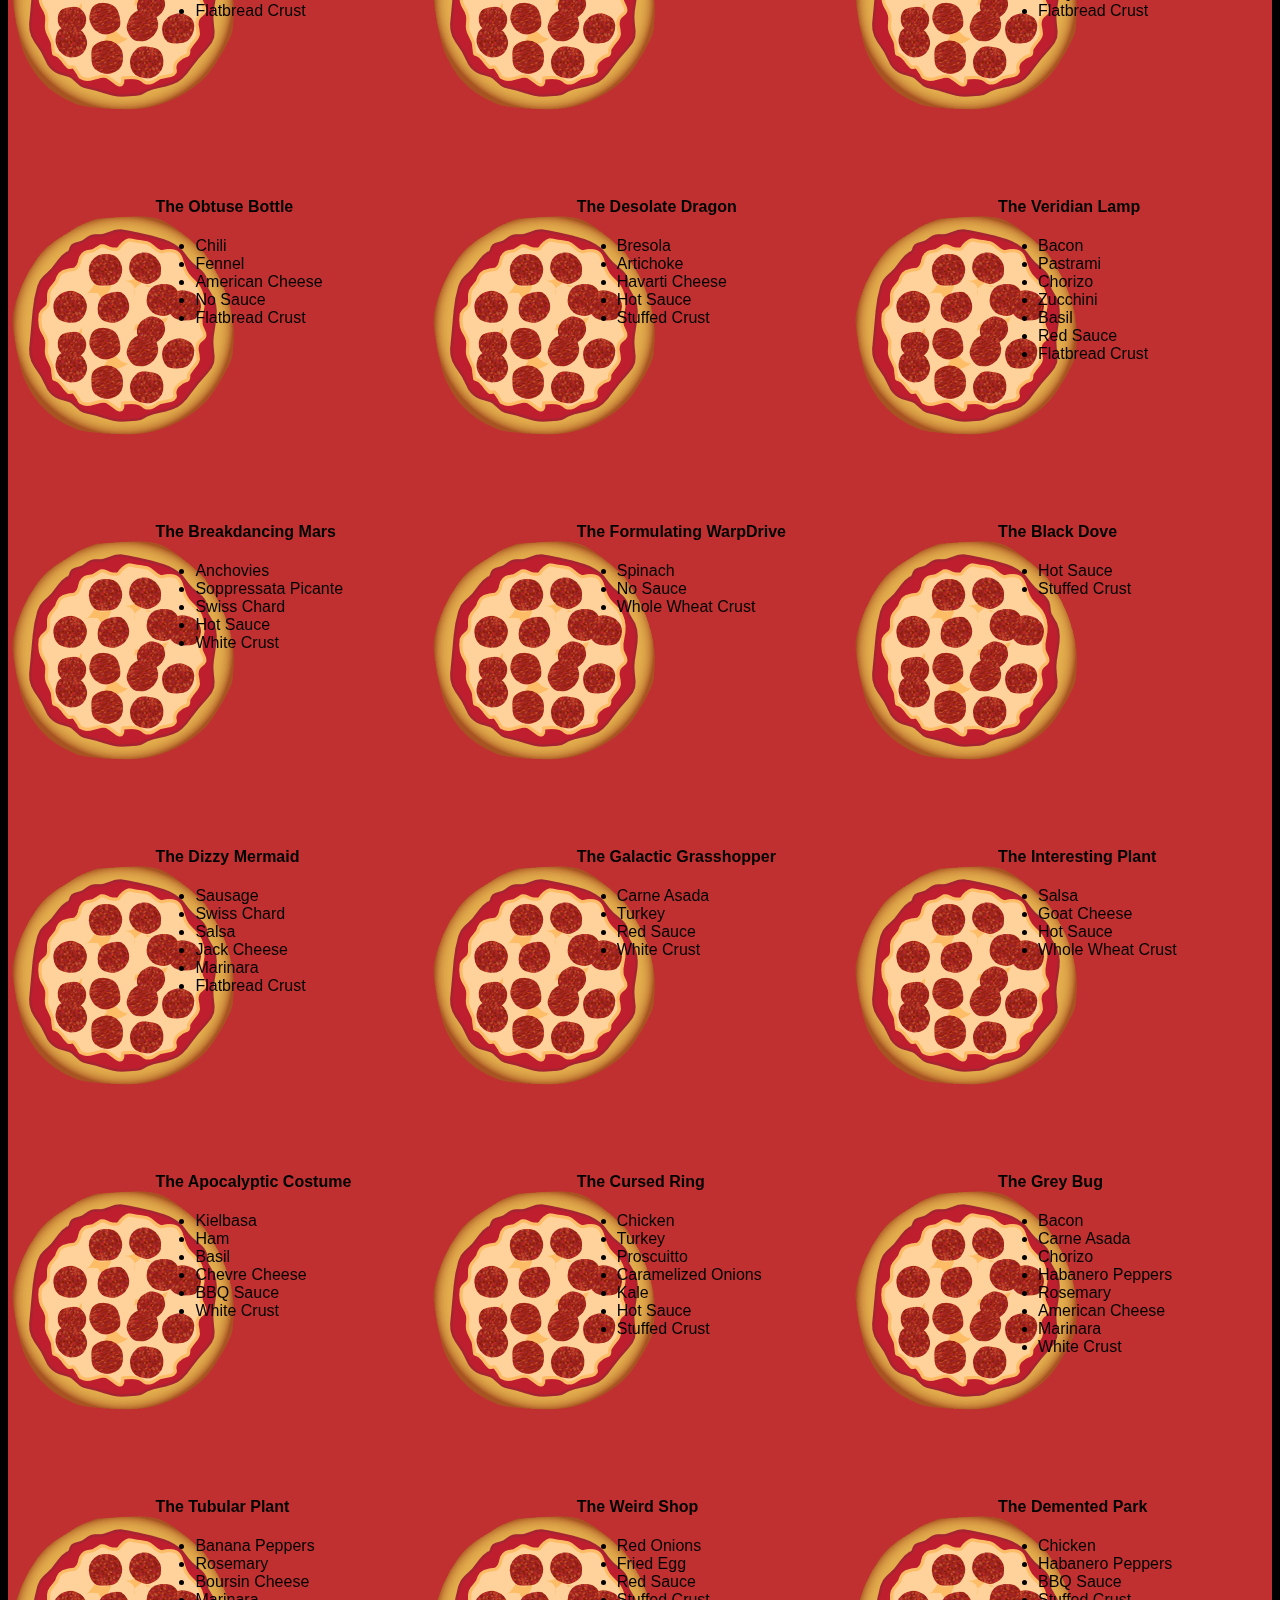
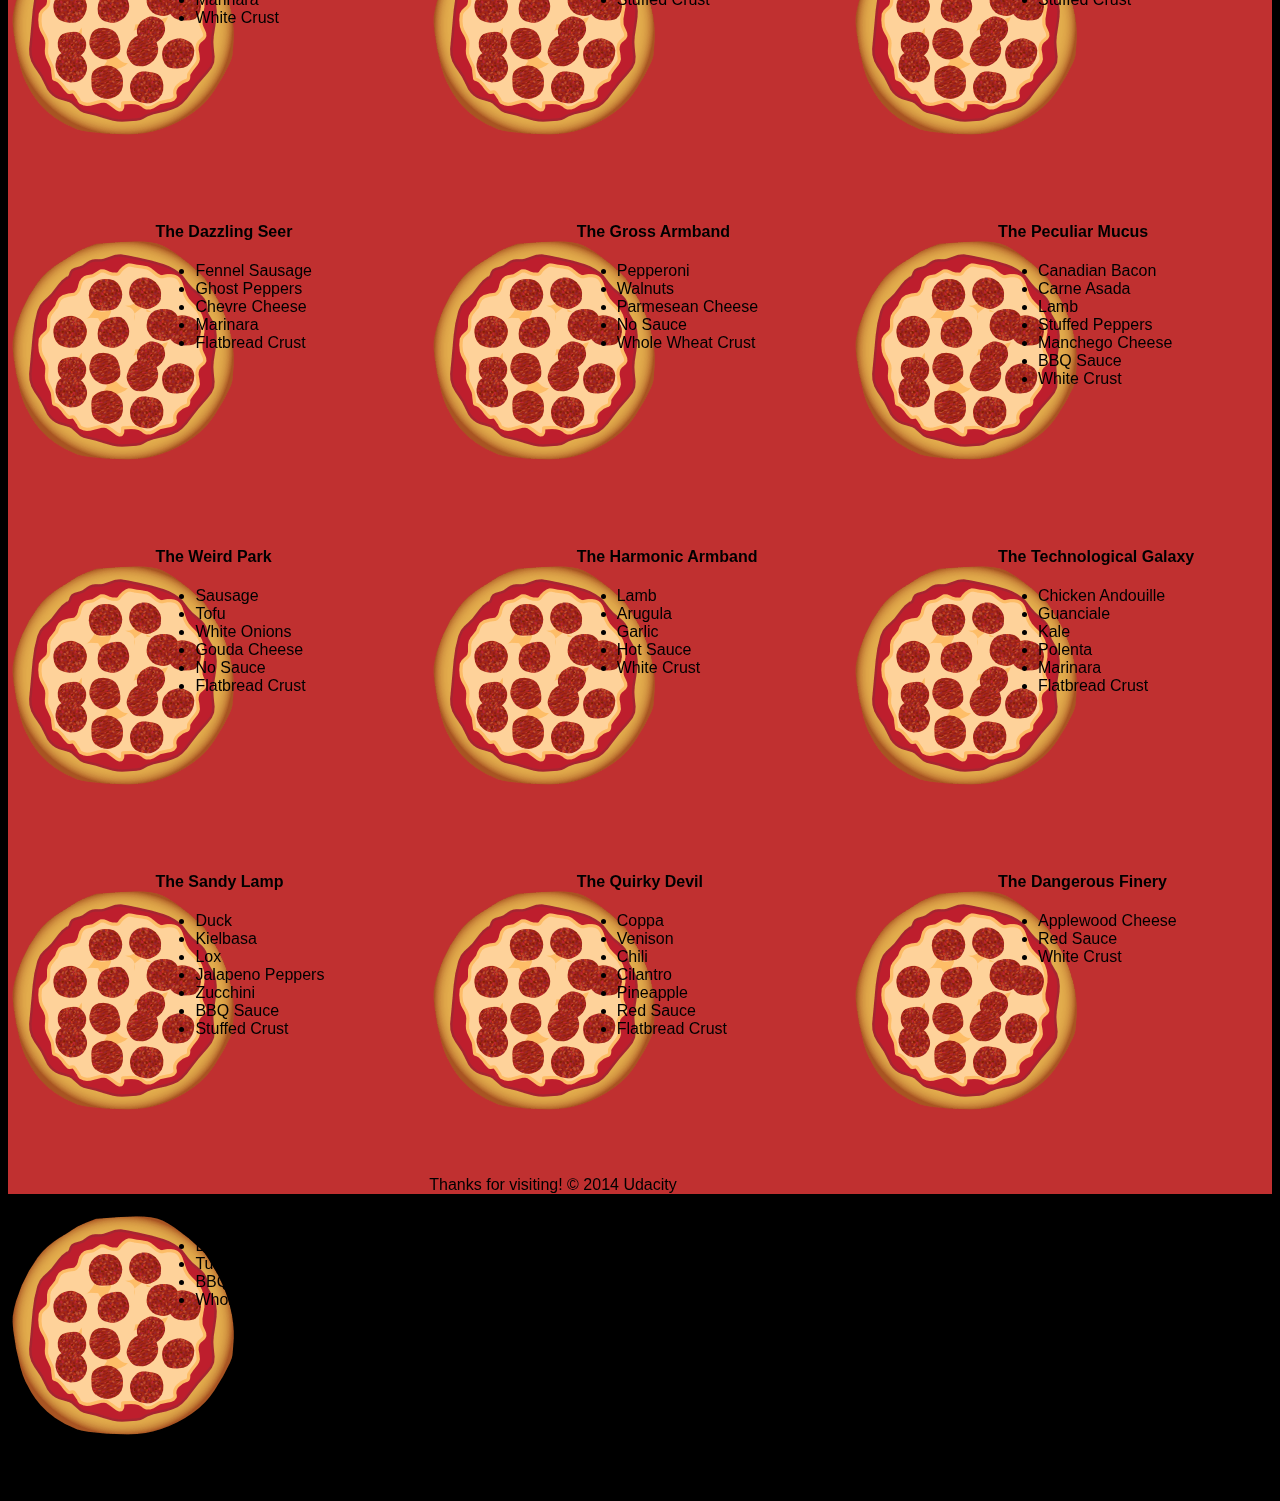
==== commit 9e110fe7: "Fix comments in js and html" ====
--- a/views/pizza.html
+++ b/views/pizza.html
@@ -31,6 +31,7 @@
           </div>
         </div>
       </div>
+      <!-- Placed movingPizzas1 into row in order to make the pizzas take up the entire background -->
       <div class=row>
         <div id="movingPizzas1" class="col-md-12">
         </div>
